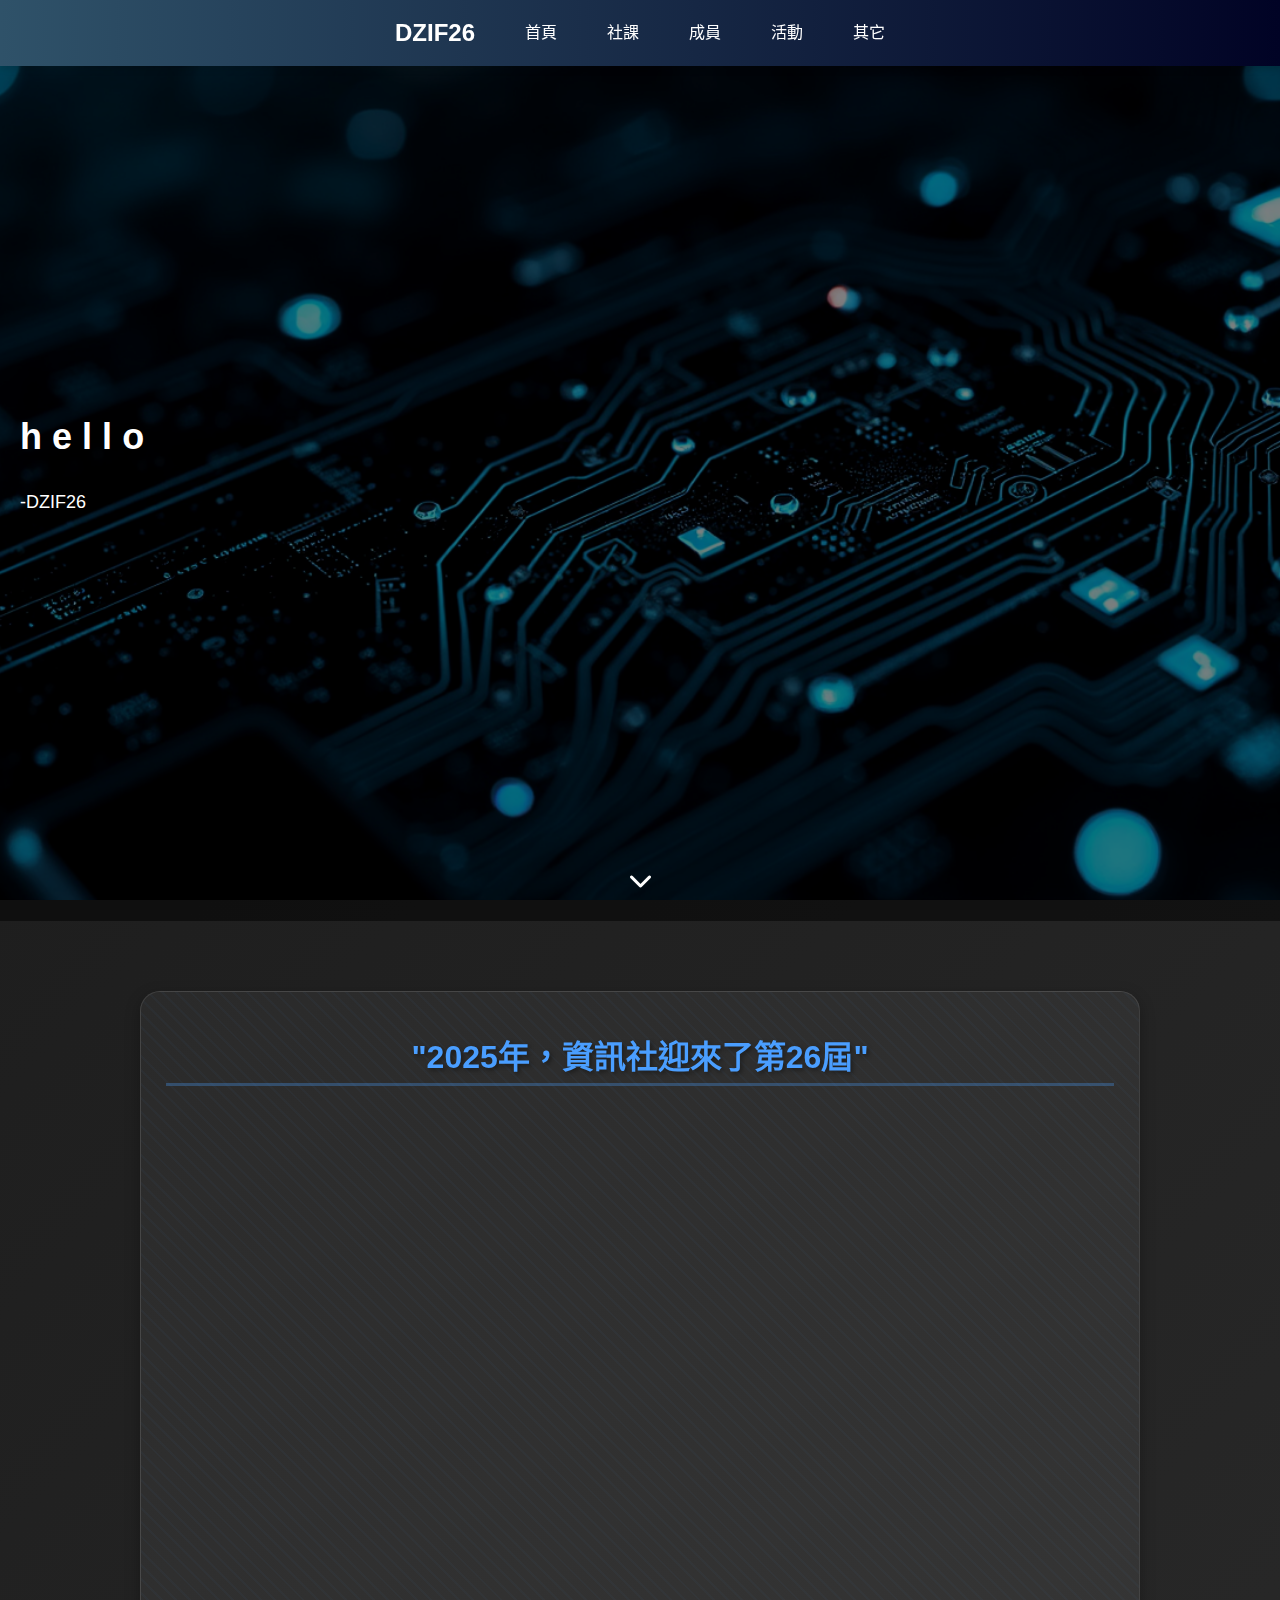
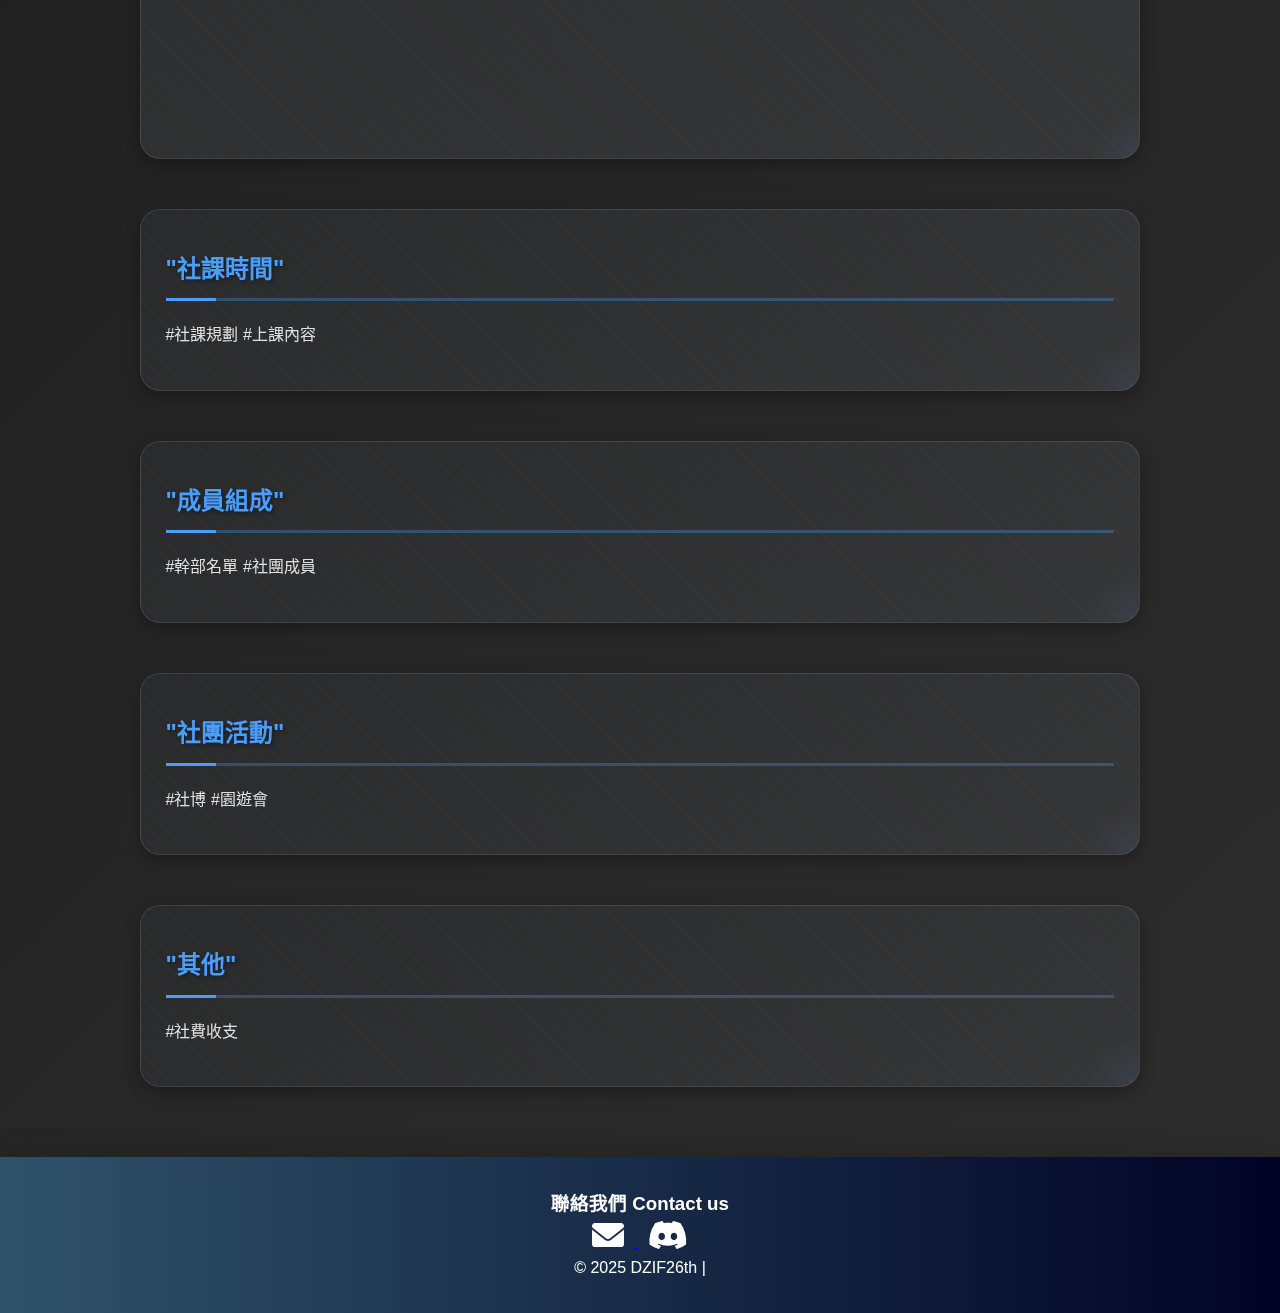
==== DZIF26/index.html @ 066be7b1 "Add files via upload" ====
<!DOCTYPE html>
<html lang="zh-TW">
<head>
    <meta charset="UTF-8">
    <meta name="viewport" content="width=device-width, initial-scale=1.0">
    <title>首頁 | 大直高中資訊社26屆</title>
    <link rel="stylesheet" href="./css/styles.css">
    <link rel="stylesheet" href="./css/header-footer.css">

    <link href="https://cdnjs.cloudflare.com/ajax/libs/font-awesome/6.0.0/css/all.min.css" rel="stylesheet">

    <link rel="icon" href="./images/dzif_ico.ico" type="image/x-icon">
    
</head>
    
<body onload="closeNav()">
    <header>
        <div id="sidebar" class="sidebar-menu" role="navigation" aria-label="Sidebar Menu">
            <a href="javascript:void(0)" class="close-btn" onclick="closeNav()" aria-label="Close Navigation">&times;</a>
            <a href="index.html" onclick="closeNav()" aria-label="Home"><i class="fas fa-home"></i> 首頁</a>
            <a href="./html/courses.html" onclick="closeNav()" aria-label="Courses"><i class="fas fa-chalkboard-teacher"></i> 社課</a>
            <a href="./html/members.html" onclick="closeNav()" aria-label="Members"><i class="fas fa-users"></i> 成員</a>
            <a href="./html/events.html" onclick="closeNav()" aria-label="Events"><i class="fas fa-calendar-alt"></i> 活動</a>
            <a href="./html/others.html" onclick="closeNav()" aria-label="Others"><i class="fas fa-ellipsis-h"></i> 其它</a>
        </div>
        <div class="hamburger" onclick="openNav()">
            <div class="hamburger-line"></div>
            <div class="hamburger-line"></div>
            <div class="hamburger-line"></div>
        </div>
    </header>

    <div class="sticky-nav">
        <nav>
            <h2><a href="index.html">DZIF26</a></h2>
            <a href="index.html" id="ele">首頁</a>
            <a href="./html/courses.html" id="ele">社課</a>
            <a href="./html/members.html" id="ele">成員</a>
            <a href="./html/events.html" id="ele">活動</a>
            <a href="./html/others.html" id="ele"ㄘ>其它</a>
        </nav>
    </div>
    
    <div class="content-box">
        <h1 id="animated-text">
            <span class="letter">h</span>
            <span class="letter">e</span>
            <span class="letter">l</span>
            <span class="letter">l</span>
            <span class="letter">o</span>
            <span class="letter">,</span>
            <span class="letter"> </span>
            <span class="letter">w</span>
            <span class="letter">o</span>
            <span class="letter">r</span>
            <span class="letter">l</span>
            <span class="letter">d</span>
            <span class="letter">.</span>
            <span class="letter">.</span>
            <span class="letter">.</span>
        </h1>
        <p>  -DZIF26</p>
        <div class="scroll-down" onclick="scrollToContent()">
            <i class="fas fa-chevron-down"></i>
        </div>
    </div>

    <div class="container" id="main-content">
        <div class="geometric-background">
            <div class="geometric-shape shape1"></div>
            <div class="geometric-shape shape2"></div>
            <div class="geometric-shape shape3"></div>
            <div class="geometric-shape shape4"></div>
            <div class="geometric-shape shape5"></div>
            <div class="geometric-shape shape6"></div>
          </div>
        <div id="intro" class="section">
            <h2>"2025年，資訊社迎來了第26屆"</h2>
            <p>還記得當初第一次踏進資訊社的大門，那種既興奮又有點忐忑的感覺嗎？那時候我們對程式設計還很陌生，但好奇心驅使著我們探索這片未知的領域。</p>
            <p>我們從最簡單的 HTML 和 CSS 開始，試著用幾行代碼改變網頁的外觀，調整顏色、排版，甚至讓文字動起來。每當成功讓一個按鈕變色、讓圖片換位，心裡就有種說不出的成就感。那時候，我們還會互相比賽，看誰能寫出最酷的網站。</p>
            <p>後來，我們開始學 C++，雖然一開始滿是錯誤訊息，但當第一個成功運行的程式出現在螢幕上時，那份興奮真的無法言喻。我們用它來寫簡單的遊戲、解決數學題，甚至挑戰更難的演算法。每一次 debug 的時候，總是有人在旁邊加油打氣，讓困難變得沒那麼難熬。</p>
            <p>Visual Basic 也是我們的回憶之一，還記得我們試著做出自己的 Windows 應用程式，讓電腦彈出有趣的對話框，甚至製作一些有趣的小遊戲。每當有新功能成功跑起來，整個社團就會響起歡呼聲。</p>
            <p>我們還學會了怎麼做 Discord Bot，讓伺服器變得更有趣。我們設計過自動回應機器人，甚至嘗試讓機器人玩音樂、管理頻道。每次有人問「這個機器人好酷，怎麼做到的？」我們就會得意地笑笑，然後開始熱血分享。</p>
            <p>最酷的是我們還接觸了 NFC 技術，這讓我們覺得程式不只是螢幕上的代碼，而是能真正影響現實世界的工具。用手機輕輕一刷就能觸發不同的功能，這讓我們開始想像未來可以用這項技術做出什麼新奇的東西。</p>
            <p>回頭看這些日子，我們不只是學習了程式設計，更重要的是結識了一群志同道合的夥伴。那些熬夜 debug、一起研究新技術、為了一個小功能興奮不已的日子，成了最珍貴的回憶。資訊社不只是個學習的地方，而是一個讓我們一起成長、突破自我的家。</p>
        </div>
        <div id="mission" class="section">
            <a href="./html/courses.html"><h2>"社課時間"</h2></a>
            <p>#社課規劃 #上課內容 </p>
        </div>

        <div id="members" class="section">
            <a href="./html/members.html"><h2>"成員組成"</h2></a>
            <p>#幹部名單 #社團成員</p>
        </div>

        <div id="activities" class="section">
            <a href="./html/events.html"><h2>"社團活動"</h2></a>
            <p>#社博 #園遊會</p>
        </div>

        

        <div id="others" class="section">
            <a href="./html/others.html"><h2>"其他"</h2></a>
            <p>#社費收支 </p>
            
        </div>
    </div>

    <footer class="footer">
        <h3>聯絡我們 Contact us</h3>
        <div>
            <a href="dzif26th@gmail.com" target="_blank">
                <i class="fas fa-envelope"></i>
            </a>
            
            <a href="https://discord.gg/D5d5X9g6NP" target="_blank">
                <i class="fab fa-discord"></i>
            </a>
  
        </div>
        <p>&copy; 2025 DZIF26th | </p>
    </footer>

    <script src="./js/main.js"></script>
   
    
</body>
</html>
---- DZIF26/css/styles.css ----
/*index*/
:root {
    --primary-color: #2f5269;  
    --secondary-color: #010325;  
    --background-color: rgb(189, 189, 189);
    --title-blue: #4a9eff;  /* 新添加的標題藍色 */
}

* {
    margin: 0;
    padding: 0;
    box-sizing: border-box;
}

body {
    font-family: 'Arial', '微軟正黑體', sans-serif;
    background: linear-gradient(135deg, #1a1a1a, #2d2d2d);
    color: #e0e0e0;
    line-height: 1.6;
    position: relative; 
}

.geometric-background {
    position: fixed;
    top: 0;
    left: 0;
    width: 100%;
    height: 100%;
    z-index: 0;
    overflow: hidden;
    pointer-events: none;
}

.geometric-shape {
    position: absolute;
    opacity: 0.15;
    filter: blur(2px);
    animation: float 30s infinite linear;
}

.shape1 {
    width: 150px;
    height: 150px;
    background: linear-gradient(45deg, #4a9eff, #83ffff);
    clip-path: polygon(50% 0%, 100% 50%, 50% 100%, 0% 50%);
    top: 5%;
    left: 10%;
    animation-delay: 0s;
}

.shape2 {
    width: 100px;
    height: 100px;
    background: linear-gradient(45deg, #ff6b6b, #ffd93d);
    border-radius: 30% 70% 70% 30% / 30% 30% 70% 70%;
    top: 75%;
    right: 8%;
    animation-delay: -5s;
}

.shape3 {
    width: 120px;
    height: 120px;
    background: linear-gradient(45deg, #6bff9e, #4affd9);
    clip-path: polygon(50% 0%, 0% 100%, 100% 100%);
    bottom: 15%;
    left: 15%;
    animation-delay: -10s;
}

.shape4 {
    width: 80px;
    height: 80px;
    background: linear-gradient(45deg, #bf4aff, #ff4a8d);
    clip-path: circle(50% at 50% 50%);
    top: 35%;
    left: 5%;
    animation-delay: -15s;
}

.shape5 {
    width: 120px;
    height: 120px;
    background: linear-gradient(45deg, #ff4a8d, #ffa64a);
    clip-path: polygon(25% 0%, 75% 0%, 100% 50%, 75% 100%, 25% 100%, 0% 50%);
    top: 85%;
    right: 12%;
    animation-delay: -7s;
}

.shape6 {
    width: 90px;
    height: 90px;
    background: linear-gradient(45deg, #4affda, #4aff88);
    clip-path: polygon(50% 0%, 100% 100%, 0% 100%);
    top: 25%;
    right: 5%;
    animation-delay: -12s;
}



@keyframes float {
    0% {
        transform: translate(0, 0) rotate(0deg) scale(1);
        opacity: 0.15;
    }
    25% {
        transform: translate(200px, 100px) rotate(90deg) scale(1.1);
        opacity: 0.2;
    }
    50% {
        transform: translate(100px, 200px) rotate(180deg) scale(1);
        opacity: 0.15;
    }
    75% {
        transform: translate(-100px, 100px) rotate(270deg) scale(0.9);
        opacity: 0.2;
    }
    100% {
        transform: translate(0, 0) rotate(360deg) scale(1);
        opacity: 0.15;
    }
}

@media (prefers-reduced-motion: reduce) {
    .geometric-shape {
        animation: none;
    }
}

.container {
    width: 90%;
    max-width: 1200px;
    margin: auto;
    padding: 20px;
    align-items: center; 
    justify-content: center;
}

header {
    background: linear-gradient(90deg, var(--primary-color), var(--secondary-color));
    color: white;
    text-align: center;
    padding: 2rem;
    position: relative;
    box-shadow: 0 10px 20px rgba(0,0,0,0.2);
}

header h1 {
    font-size: 2.5rem;
    text-shadow: 2px 2px 4px rgba(0,0,0,0.3);
}

.sticky-nav {
    position: sticky;
    top: 0;
    z-index: 100;
    background: linear-gradient(90deg, var(--primary-color), var(--secondary-color));
    box-shadow: 0 4px 6px rgba(0,0,0,0.1);
}

.sticky-nav nav {
    display: flex;
    justify-content: center;
    align-items: center;
    padding: 10px;
}

.sticky-nav nav a {
    color: white;
    text-decoration: none;
    margin: 0 15px;
    transition: all 0.3s ease;
    position: relative;
    padding: 10px;
}

.sticky-nav nav a::after {
    content: none;
}

.sticky-nav nav a#ele {
    position: relative;
}

.sticky-nav nav a#ele::after {
    content: '';
    position: absolute;
    width: 0;
    height: 2px;
    bottom: 0;
    left: 50%;
    background-color: white;
    transition: all 0.3s ease;
}

.sticky-nav nav a#ele:hover::after {
    width: 100%;
    left: 0;
}

.hamburger {
    position: fixed;
    top: 15px;       
    left: 15px;      
    cursor: pointer;
    z-index: 1001;   
    display: block;  
}

.hamburger-line {
    width: 30px;
    height: 5px;
    background-color: rgb(200, 200, 200);
    margin: 5px 0;
    transition: 0.4s;
}

.sidebar-menu {
    position: fixed; 
    top: 0;
    left: 0;
    height: 100%; 
    width: 0; 
    z-index: 1000; 
    background: rgba(255, 255, 255, 0.8);
    overflow-y: auto; 
    transition: width 0.5s; 
    padding-top: 60px; 
}

.sidebar-menu a {
    font-weight: bold; 
    color: #333; 
    text-decoration: none;
    padding: 15px 25px;
    display: block;
    transition: background 0.3s, font-weight 0.3s;
}

.sidebar-menu a:hover {
    font-weight: bolder; 
    background: rgba(0, 0, 0, 0.1); 
}

.sidebar-menu .close-btn {
    position: absolute;
    top: 0;
    right: 25px;
    font-size: 36px;
    margin-left: 50px;
    cursor: pointer;
    color: rgb(0, 0, 0);
}


.content-box {
    position: relative;
    padding: 40px 20px 100px; 
    min-height: 100vh;
    background: url('../images/pc_1.png') no-repeat center center;
    background-attachment: fixed;
    background-size: cover;
    display: flex;
    flex-direction: column;
    justify-content: center;
    margin-bottom: -50px; 
    z-index: 1;
}

.content-box::before {
    content: '';
    position: absolute;
    top: 0;
    left: 0;
    width: 100%;
    height: 100%;
    background: rgba(0, 0, 0, 0.7);
    z-index: 1;
}

.content-box h1,
.content-box p {
    position: relative;
    z-index: 2;
}

.content-box h1 {
    font-size: 36px; 
    color: white;
    margin-bottom: 20px;
}

.content-box p {
    font-size: 18px; 
    color: #ffffff;
    line-height: 1.8;
}

.section {
    position: relative;
    background: linear-gradient(145deg, #2a2a2a, #363636);
    padding: 40px 25px;
    margin: 40px auto;
    border-radius: 20px;
    box-shadow: 0 5px 15px rgba(0,0,0,0.3);
    z-index: 2;
    width: 90%;
    max-width: 900px;
    transition: all 0.3s ease;
    border: 1px solid rgba(255,255,255,0.1);
    overflow: hidden;
}

.section::before {
    content: '';
    position: absolute;
    top: -50%;
    left: -50%;
    width: 200%;
    height: 200%;
    background: repeating-linear-gradient(
        45deg,
        rgba(74, 158, 255, 0.03) 0px,
        rgba(74, 158, 255, 0.03) 2px,
        transparent 2px,
        transparent 10px
    );
    z-index: -1;
}

.section::after {
    content: '';
    position: absolute;
    bottom: -50px;
    right: -50px;
    width: 100px;
    height: 100px;
    background: radial-gradient(circle, 
        rgba(74, 158, 255, 0.1) 0%,
        transparent 70%);
    border-radius: 50%;
    z-index: -1;
}

.section h2 {
    color: var(--title-blue);
    border-bottom: 3px solid rgba(74, 158, 255, 0.3);
    padding-bottom: 10px;
    margin-bottom: 20px;
    font-weight: 600;
    text-shadow: 2px 2px 4px rgba(0,0,0,0.4);
    position: relative;
}

.section h2::before {
    content: '';
    position: absolute;
    left: 0;
    bottom: -3px;
    width: 50px;
    height: 3px;
    background: var(--title-blue);
    animation: titleLine 3s infinite;
}

@keyframes titleLine {
    0% { width: 50px; }
    50% { width: 100px; }
    100% { width: 50px; }
}

.section p {
    color: #e0e0e0;
    line-height: 1.8;
}

.section a {
    text-decoration: none;
    font-size: 16px;
    transition: all 0.3s ease;
    color: #8ab4fe;
}

.section a:hover {
    font-size: 20px;
    color: #a8c7ff;
}

.scroll-down {
    z-index: 2;
    position: absolute;
    bottom: 20px;
    left: 50%;
    transform: translateX(-50%);
    cursor: pointer;
    font-size: 24px;
    color: white;
    animation: bounce 2s infinite;
}

@keyframes bounce {
    0%, 20%, 50%, 80%, 100% {
        transform: translateY(0);
    }
    40% {
        transform: translateY(-10px);
    }
    60% {
        transform: translateY(-5px);
    }
}

@media screen and (max-width: 768px) {
    .sticky-nav {
        display: none;
    }
    
    .hamburger {
        display: block;
    }
    .section {
        width: 95%;
        margin: 25px auto; /* 移動設備上減少間距 */
        padding: 25px 20px;
    }
    .sidebar-menu {
        width: 250px; 
    }
    .sticky-nav nav {
        display: flex;
        flex-direction: column;
    }

    .content-box {
        padding: 20px 20px 80px;
        margin-bottom: -30px;
        background: url('../images/pc_1.png') no-repeat center center;
        background-size: cover; 
        background-attachment: fixed;
        min-height: 100vh; 
    }

    .content-box::before {
        background: rgba(0, 0, 0, 0.7); 
    }

    .image-box {
        display: none; 
    }
}

@media screen and (min-width: 768px) {
   .hamburger {
        display: none; 
    }

    .sticky-nav {
        display: block;
    }

    .content-box {
        min-height: 95vh;
        background: url('../images/pc_1.png') no-repeat center center;
        background-size: cover; 
        background-attachment: fixed;
        margin-bottom: 0;
    }

    .content-box::before {
        background: rgba(0, 0, 0, 0.5);
    }

    .section {
        margin: 50px auto; /* 大螢幕上增加間距 */
        max-width: 1200px;
    }

    .image-box {
        display: none; 
    }
}

#intro h2 {
    font-size: clamp(1.2rem, 4vw, 2rem);
    margin-bottom: 2rem;
    text-align: center;
    white-space: nowrap;
    overflow: hidden;
    text-overflow: ellipsis;
    padding: 0 10px;
}
#intro p {
    line-height: 1.8;
    margin-bottom: 1.5rem;
    text-align: justify;
    text-justify: inter-word;
    text-indent: 2em;
    letter-spacing: 0.5px;

    opacity: 0;
    transform: translateY(20px);
    animation: fadeInUp 0.8s ease forwards;
    animation-delay: calc(var(--paragraph-index, 0) * 0.2s);
}

@keyframes fadeInUp {
    from {
        opacity: 0;
        transform: translateY(20px);
    }
    to {
        opacity: 1;
        transform: translateY(0);
    }
}
@media screen and (max-width: 480px) {
    #intro h2 {
        font-size: clamp(1rem, 3.5vw, 1.5rem);
        margin-bottom: 1.5rem;
    }
}
---- DZIF26/css/header-footer.css ----
header {
    background: linear-gradient(90deg, var(--primary-color), var(--secondary-color));
    color: white;
    text-align: center;
    padding: 0rem;
    position: relative;
    box-shadow: 0 10px 20px rgba(0,0,0,0.2);
}

header h1 {
    font-size: 2.5rem;
    text-shadow: 2px 2px 4px rgba(0,0,0,0.3);
}


.footer {
    background: linear-gradient(90deg, var(--primary-color), var(--secondary-color));
    color: white;
    text-align: center;
    padding: 2rem;
    box-shadow: 0 -10px 20px rgba(0,0,0,0.1);
    
}

.footer i {
    color: white;
    font-size: 2rem;
    margin: 0 10px;
    transition: transform 0.3s;
}

.footer i:hover {
    transform: scale(1.2) rotate(360deg);
}

header, footer {
    position: relative;  /* 讓它們隨頁面滾動 */
    height: auto;  /* 根據內容自動調整高度 */
}
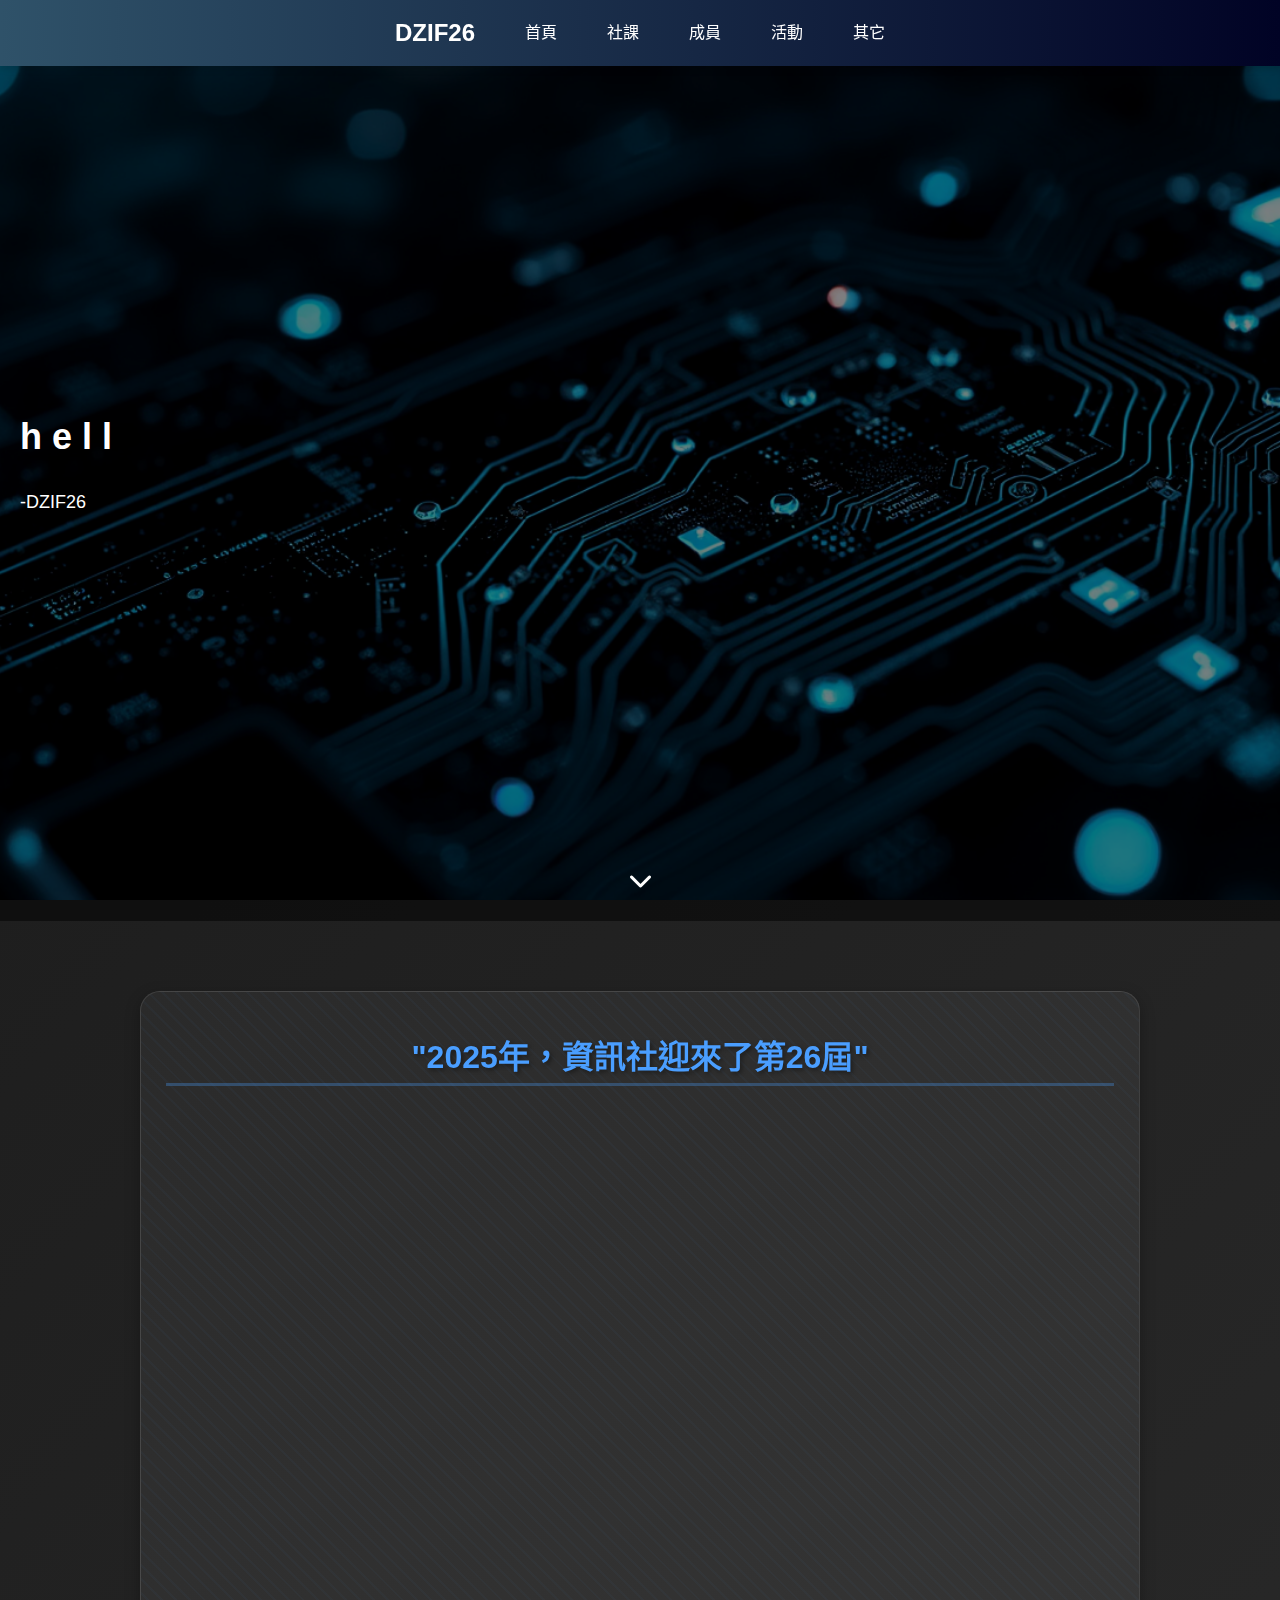
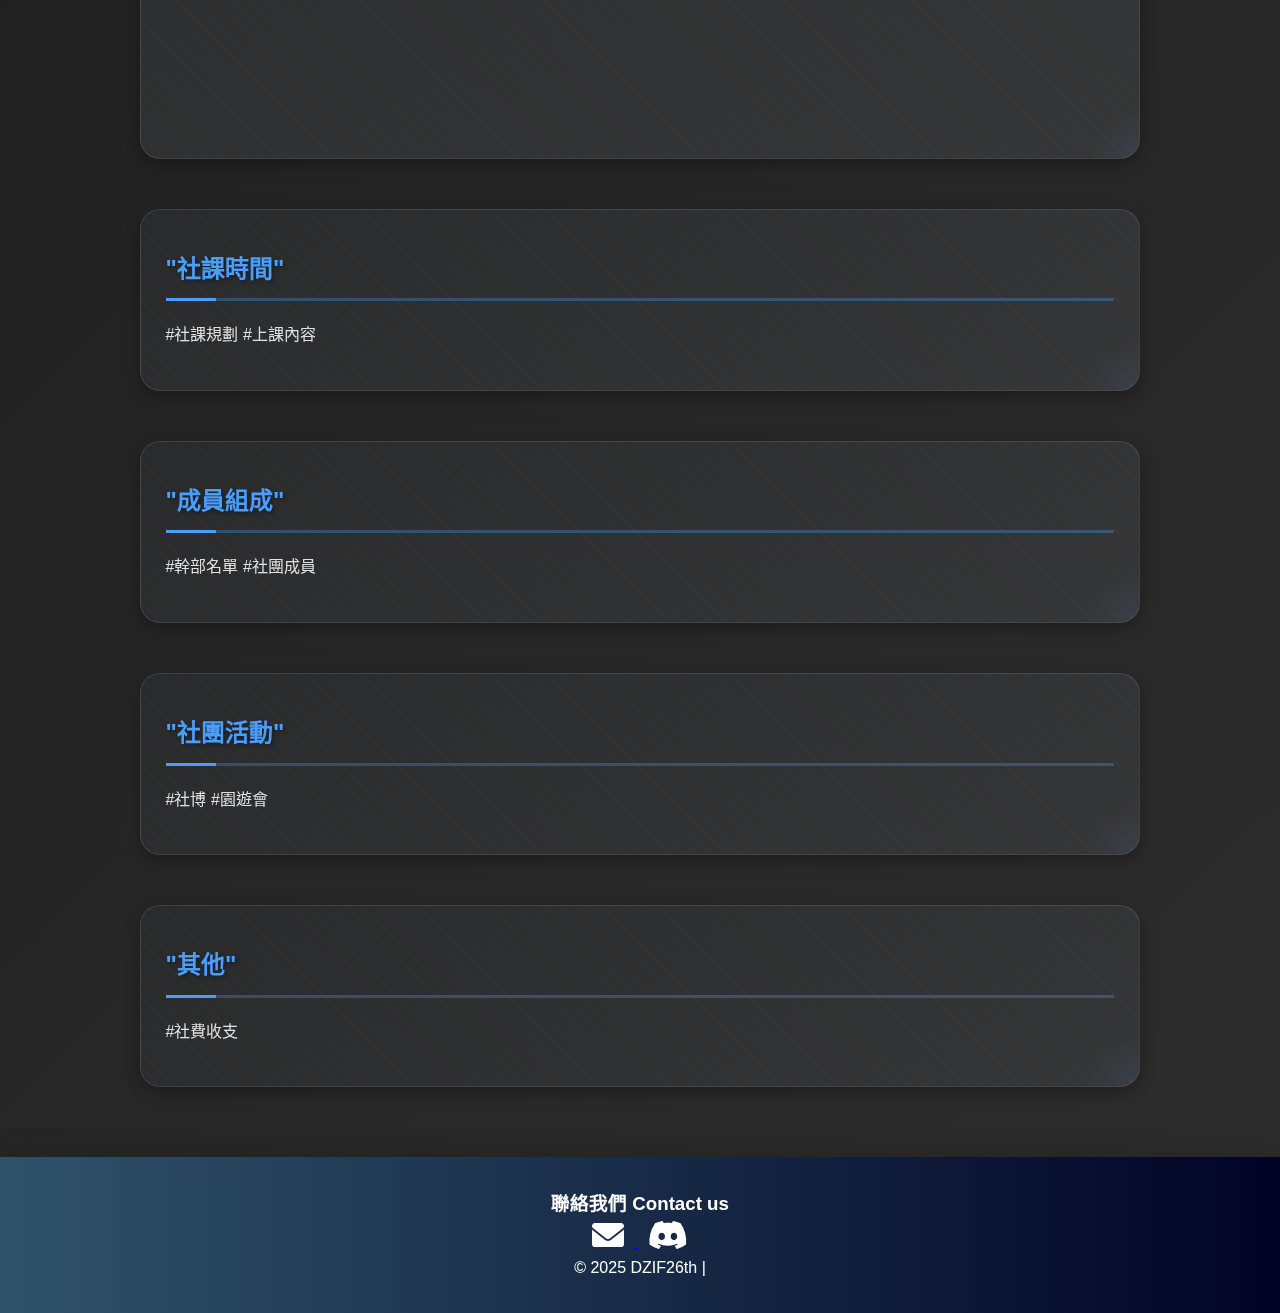
==== commit 5c7f8368: "Update index.html" ====
--- a/DZIF26/index.html
+++ b/DZIF26/index.html
@@ -10,6 +10,14 @@
     <link href="https://cdnjs.cloudflare.com/ajax/libs/font-awesome/6.0.0/css/all.min.css" rel="stylesheet">
 
     <link rel="icon" href="./images/dzif_ico.ico" type="image/x-icon">
+
+     <!-- iOS Safari -->
+    <meta name="apple-mobile-web-app-capable" content="yes">
+    <meta name="apple-mobile-web-app-status-bar-style" content="black-translucent">
+    
+    <!-- Android Chrome -->
+    <meta name="mobile-web-app-capable" content="yes">
+    <meta name="theme-color" content="#000000">
     
 </head>
     
@@ -127,4 +135,4 @@
    
     
 </body>
-</html>+</html>
